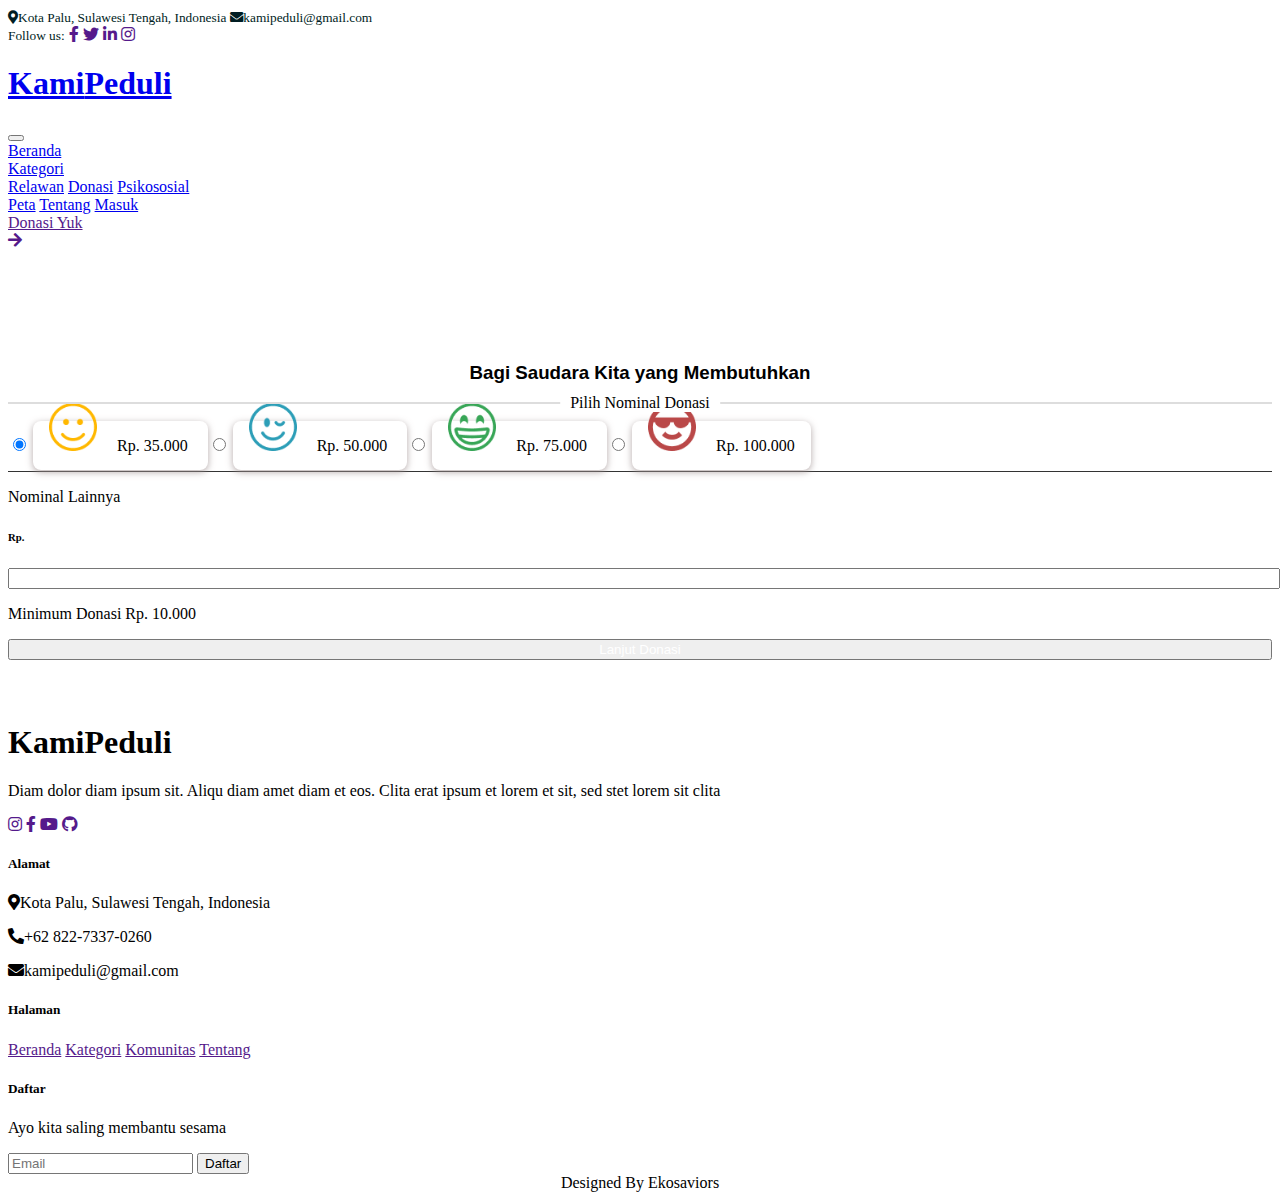
==== donasi.html @ a2a3ea7c "Add files via upload" ====
<!DOCTYPE html>
<html lang="en">
<head>
    <meta charset="UTF-8">
    <meta name="viewport" content="width=device-width, initial-scale=1.0">
    <title>Donasi</title>

    <!-- Favicon -->
    <link href="img/favicon.ico" rel="icon">

    <!-- Google Web Fonts -->
    <link rel="preconnect" href="https://fonts.googleapis.com">
    <link rel="preconnect" href="https://fonts.gstatic.com" crossorigin>
    <link href="https://fonts.googleapis.com/css2?family=Inter:wght@400;500;600&family=Saira:wght@500;600;700&display=swap" rel="stylesheet"> 

    <!-- Icon Font Stylesheet -->
    <link href="https://cdnjs.cloudflare.com/ajax/libs/font-awesome/5.10.0/css/all.min.css" rel="stylesheet">
    <link href="https://cdn.jsdelivr.net/npm/bootstrap-icons@1.4.1/font/bootstrap-icons.css" rel="stylesheet">

    <!-- Libraries Stylesheet -->
    <link href="lib/animate/animate.min.css" rel="stylesheet">
    <link href="lib/owlcarousel/assets/owl.carousel.min.css" rel="stylesheet">

    <!-- Customized Bootstrap Stylesheet -->
    <link href="css/bootstrap.min.css" rel="stylesheet">

    <link rel="stylesheet" href="css/style.css">
    <!-- Template Stylesheet -->
    <link href="css/donasi.css" rel="stylesheet">

    <!-- <link rel="stylesheet" href="css/donasi.css"> -->
</head>
<body>
    <!-- Navbar Start -->
    <div class="container-fluid fixed-top px-0 wow fadeIn"  style="color: #001D23;">
        <div class="top-bar text-white-50 row gx-0 align-items-center d-none d-lg-flex">
            <div class="col-lg-6 px-5 text-start">
                <small><i class="fa fa-map-marker-alt me-2"></i>Kota Palu, Sulawesi Tengah, Indonesia</small>
                <small class="ms-4"><i class="fa fa-envelope me-2"></i>kamipeduli@gmail.com</small>
            </div>
            <div class="col-lg-6 px-5 text-end">
                <small>Follow us:</small>
                <a class="text-white-50 ms-3" href=""><i class="fab fa-facebook-f"></i></a>
                <a class="text-white-50 ms-3" href=""><i class="fab fa-twitter"></i></a>
                <a class="text-white-50 ms-3" href=""><i class="fab fa-linkedin-in"></i></a>
                <a class="text-white-50 ms-3" href=""><i class="fab fa-instagram"></i></a>
            </div>
        </div>

        <nav class="navbar navbar-expand-lg navbar-dark py-lg-0 px-lg-5 wow fadeIn" data-wow-delay="0.1s">
            <a href="index.html" class="navbar-brand ms-4 ms-lg-0">
                <h1 class="text-white" >Kami<span class="fw-bold text-primary m-0">Peduli</span></h1>
            </a>
            <button type="button" class="navbar-toggler me-4" data-bs-toggle="collapse" data-bs-target="#navbarCollapse">
                <span class="navbar-toggler-icon"></span>
            </button>
            <div class="collapse navbar-collapse" id="navbarCollapse">
                <div class="navbar-nav ms-auto p-4 p-lg-0">
                    <a href="index.html" class="nav-item nav-link">Beranda</a>
                    <div class="nav-item dropdown">
                        <a href="#" class="nav-link active dropdown-toggle" class="nav-item nav-link active" data-bs-toggle="dropdown">Kategori</a>
                        <div class="dropdown-menu m-0">
                            <a href="relawan.html" class="dropdown-item">Relawan</a>
                            <a href="donasi.html" class="dropdown-item">Donasi</a>
                            <a href="psikososial.html" class="dropdown-item">Psikososial</a>
                        </div>
                    </div>
                    <a href="peta.html" class="nav-item nav-link">Peta</a>
                    <a href="tentang.html" class="nav-item nav-link">Tentang</a>
                    <a href="login.html" class="nav-item nav-link">Masuk</a>
                    
                </div>
                <div class="d-none d-lg-flex ms-2">
                    <a class="btn btn-outline-primary py-2 px-3" href="">
                        Donasi Yuk
                        <div class="d-inline-flex btn-sm-square bg-white text-primary rounded-circle ms-2">
                            <i class="fa fa-arrow-right"></i>
                        </div>
                    </a>
                </div>
            </div>
        </nav>
    </div>
    <!-- Navbar End -->


    <div class="tentang">
    </div>
    
    <section class="my-6 wow fadeIn" id="donasi" data-wow-delay="0.1s">
        <center>
            <h3>Bagi Saudara Kita yang Membutuhkan</h3>
        </center>
        <div class="container py-5">
            <div class="row d-flex justify-content-center">
                <div class="col-md-8">
              <div class="card rounded-3">
                <div class="card-body mx-1 my-2">
                    <div style="position: relative;">
                        <div class="line"></div>
                        <div class="text-muted centered-text">Pilih Nominal Donasi</div>
                    </div>
                    <div class="pt-3">
                        <div class="btn-group-vertical w-100" role="group" aria-label="Vertical radio toggle button group">
                            <input type="radio" class="btn-check" name="vbtn-radio" id="vbtn-radio1" autocomplete="off" checked>
                            <label class="btn" for="vbtn-radio1" onclick="tampilkanAngka(35000)">
                                <img src="img/emote1.png" style="width: 3rem; padding-right: 1rem;">
                                Rp. 35.000
                            </label>
                    
                            <input type="radio" class="btn-check" name="vbtn-radio" id="vbtn-radio2" autocomplete="off">
                            <label class="btn" for="vbtn-radio2" onclick="tampilkanAngka(50000)">
                                <img src="img/emote2.png" style="width: 3rem; padding-right: 1rem;">
                                Rp. 50.000
                            </label>
                    
                            <input type="radio" class="btn-check" name="vbtn-radio" id="vbtn-radio3" autocomplete="off">
                            <label class="btn" for="vbtn-radio3" onclick="tampilkanAngka(75000)">
                                <img src="img/emote3.png" style="width: 3rem; padding-right: 1rem;">
                                Rp. 75.000
                            </label>
                    
                            <input type="radio" class="btn-check" name="vbtn-radio" id="vbtn-radio4" autocomplete="off">
                            <label class="btn" for="vbtn-radio4" onclick="tampilkanAngka(100000)">
                                <img src="img/emote4.png" style="width: 3rem; padding-right: 1rem;">
                                Rp. 100.000
                            </label>
                        </div>
                        <hr>
                        <div class="d-flex flex-column py-4">
                            <p class="mb-1 small">Nominal Lainnya</p>
                            <div class="d-flex flex-row align-items-center">
                                <h6 class="mb-0 pe-1">Rp.</h6>
                                <input type="text" class="form-control form-control-sm" id="numberExample" style="width: 100%;" />
                            </div>
                        </div>
                    </div>
                    <p class="small" style="">Minimum Donasi Rp. 10.000</p>
                    <a href="lanjut_donasi.html">
                        <button type="button" class="btn btn-primary btn-lg" style="width: 100%; color: #fff;">Lanjut Donasi</button>
                    </a>
                </div>
              </div>
            </div>
          </div>
        </div>
      </section>

    <!-- footer -->
    <div class="container-fluid bg-dark text-white-50 footer mt-5 pt-5 wow fadeIn" data-wow-delay="0.1s">
        <div class="container py-5">
            <div class="row g-5">
                <div class="col-lg-3 col-md-6">
                    <h1 class="text-white">Kami<span class="fw-bold text-primary mb-4">Peduli</span></h1>
                    <p>Diam dolor diam ipsum sit. Aliqu diam amet diam et eos. Clita erat ipsum et lorem et sit, sed stet lorem sit clita</p>
                    <div class="d-flex pt-2">
                        <a class="btn btn-square me-1" href=""><i class="fab fa-instagram"></i></a>
                        <a class="btn btn-square me-1" href=""><i class="fab fa-facebook-f"></i></a>
                        <a class="btn btn-square me-1" href=""><i class="fab fa-youtube"></i></a>
                        <a class="btn btn-square me-0" href=""><i class="fab fa-github"></i></a>
                    </div>
                </div>
                <div class="col-lg-3 col-md-6">
                    <h5 class="text-light mb-4">Alamat</h5>
                    <p><i class="fa fa-map-marker-alt me-3"></i>Kota Palu, Sulawesi Tengah, Indonesia</p>
                    <p><i class="fa fa-phone-alt me-3"></i>+62 822-7337-0260</p>
                    <p><i class="fa fa-envelope me-3"></i>kamipeduli@gmail.com</p>
                </div>
                <div class="col-lg-3 col-md-6">
                    <h5 class="text-light mb-4">Halaman</h5>
                    <a class="btn btn-link" href="">Beranda</a>
                    <a class="btn btn-link" href="">Kategori</a>
                    <a class="btn btn-link" href="">Komunitas</a>
                    <a class="btn btn-link" href="">Tentang</a>
                </div>
                <div class="col-lg-3 col-md-6">
                    <h5 class="text-light m-4">Daftar</h5>
                    <p>Ayo kita saling membantu sesama</p>
                    <div class="position-relative mx-auto" style="max-width: 400px;">
                        <input class="form-control bg-transparent w-100 py-3 ps-4 pe-5" type="text" placeholder="Email">
                        <button type="button" class="btn btn-primary py-2 position-absolute top-0 end-0 mt-2 me-2">Daftar</button>
                    </div>
                </div>
            </div>
        </div>
        <div class="container-fluid copyright">
            <div class="container">
                <div class="row">
                    <div class="col-md-6 text-center text-md-start mb-3 mb-md-0">
                       
                    </div>
                    <center>
                    <div class=" text-center ">
                        Designed By <a>Ekosaviors</a>
                    </div></center>
                </div>
            </div>
        </div>
    </div>
    <!-- Footer End -->
    

    <script src="https://code.jquery.com/jquery-3.4.1.min.js"></script>
    <script src="https://cdn.jsdelivr.net/npm/bootstrap@5.0.0/dist/js/bootstrap.bundle.min.js"></script>
    <script src="lib/wow/wow.min.js"></script>
    <script src="lib/easing/easing.min.js"></script>
    <script src="lib/waypoints/waypoints.min.js"></script>
    <script src="lib/owlcarousel/owl.carousel.min.js"></script>
    <script src="lib/parallax/parallax.min.js"></script>
    <script src="js/donasi.js"></script>
    <script src="js/main.js"></script>
</body>
</html>
---- css/donasi.css ----
.my-6{
    margin: 4rem auto;
}

.my-6 h3{
    padding-top: 3rem;
    font-family: "Ubuntu-Bold", Helvetica;
}

.line {
    width: 100%;
    border-top: 2px solid #DDDDDD;
    position: absolute;
    top: 50%;
    transform: translateY(-50%);
}

.centered-text {
    position: absolute;
    top: 50%;
    left: 50%;
    transform: translate(-50%, -50%);
    background-color: #fff;
    padding: 0 10px;
}

#donasi label{
    border-color: #DDDDDD;
    border-radius: 8px;
    margin: 0.5rem 0;
    padding: 1rem;
    box-shadow: 0px 2px 7px rgba(162, 149, 149, 0.8);
}

#donasi hr {
    margin: 1rem 0 0 0;
    border: none;
    height: 1px;
    color: #000000; 
    background-color: #333;
}
---- css/donasi.css ----
.my-6{
    margin: 4rem auto;
}

.my-6 h3{
    padding-top: 3rem;
    font-family: "Ubuntu-Bold", Helvetica;
}

.line {
    width: 100%;
    border-top: 2px solid #DDDDDD;
    position: absolute;
    top: 50%;
    transform: translateY(-50%);
}

.centered-text {
    position: absolute;
    top: 50%;
    left: 50%;
    transform: translate(-50%, -50%);
    background-color: #fff;
    padding: 0 10px;
}

#donasi label{
    border-color: #DDDDDD;
    border-radius: 8px;
    margin: 0.5rem 0;
    padding: 1rem;
    box-shadow: 0px 2px 7px rgba(162, 149, 149, 0.8);
}

#donasi hr {
    margin: 1rem 0 0 0;
    border: none;
    height: 1px;
    color: #000000; 
    background-color: #333;
}
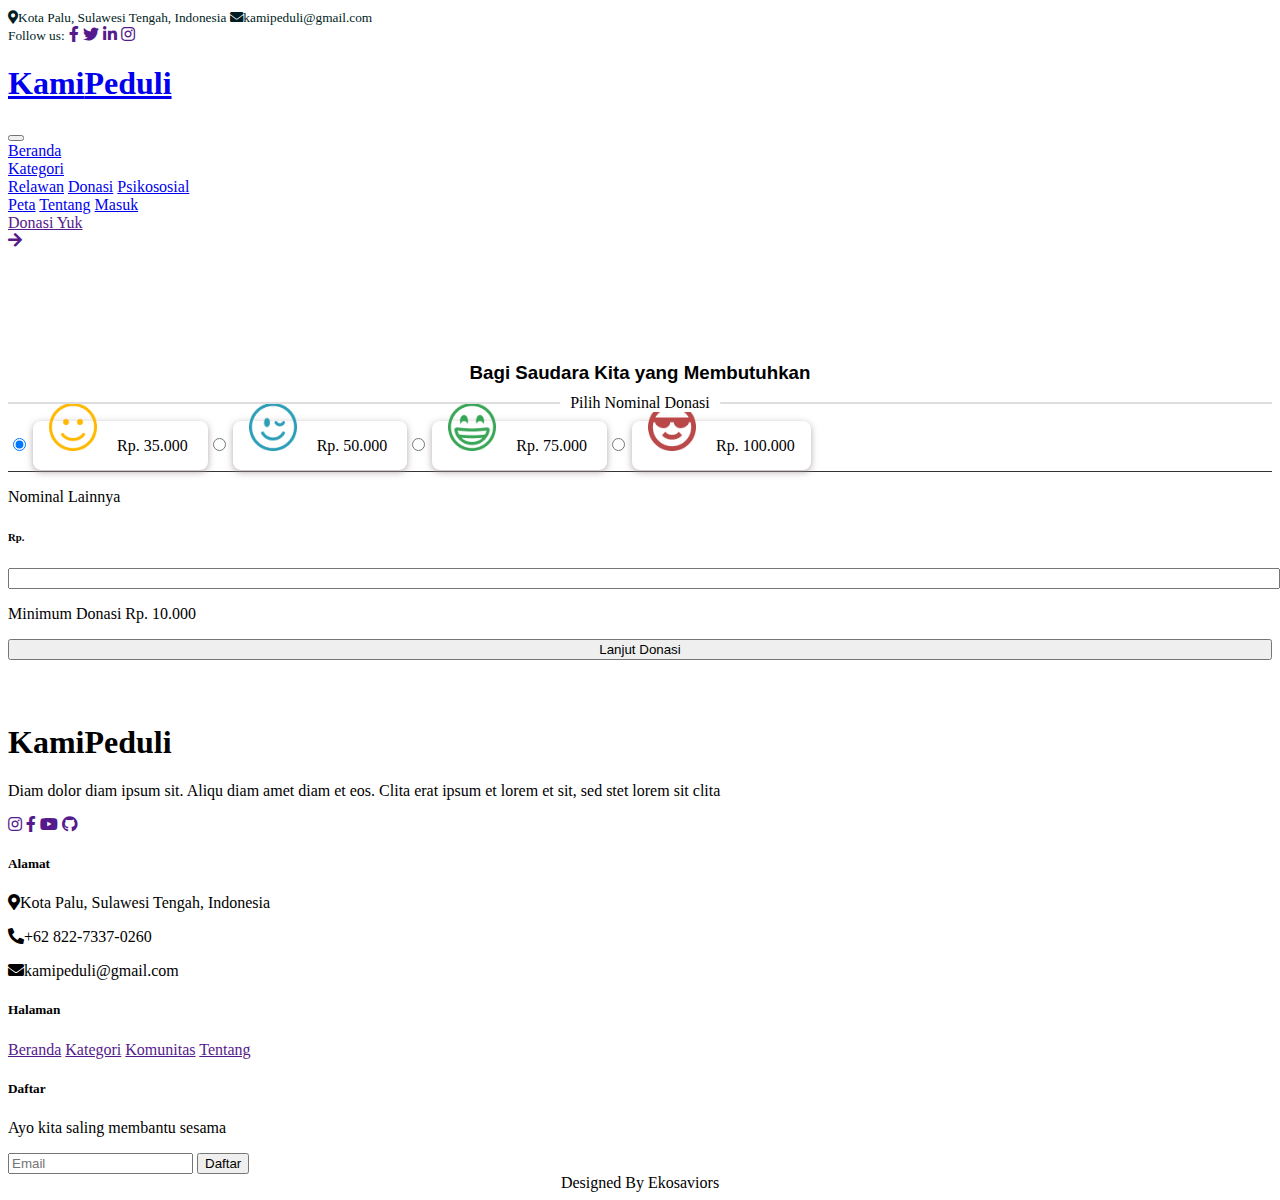
==== commit 619e3f7c: "Add files via upload" ====
--- a/donasi.html
+++ b/donasi.html
@@ -137,7 +137,7 @@
                     </div>
                     <p class="small" style="">Minimum Donasi Rp. 10.000</p>
                     <a href="lanjut_donasi.html">
-                        <button type="button" class="btn btn-primary btn-lg" style="width: 100%; color: #fff;">Lanjut Donasi</button>
+                        <button type="button" class="btn btn-primary btn-lg" style="width: 100%; ">Lanjut Donasi</button>
                     </a>
                 </div>
               </div>
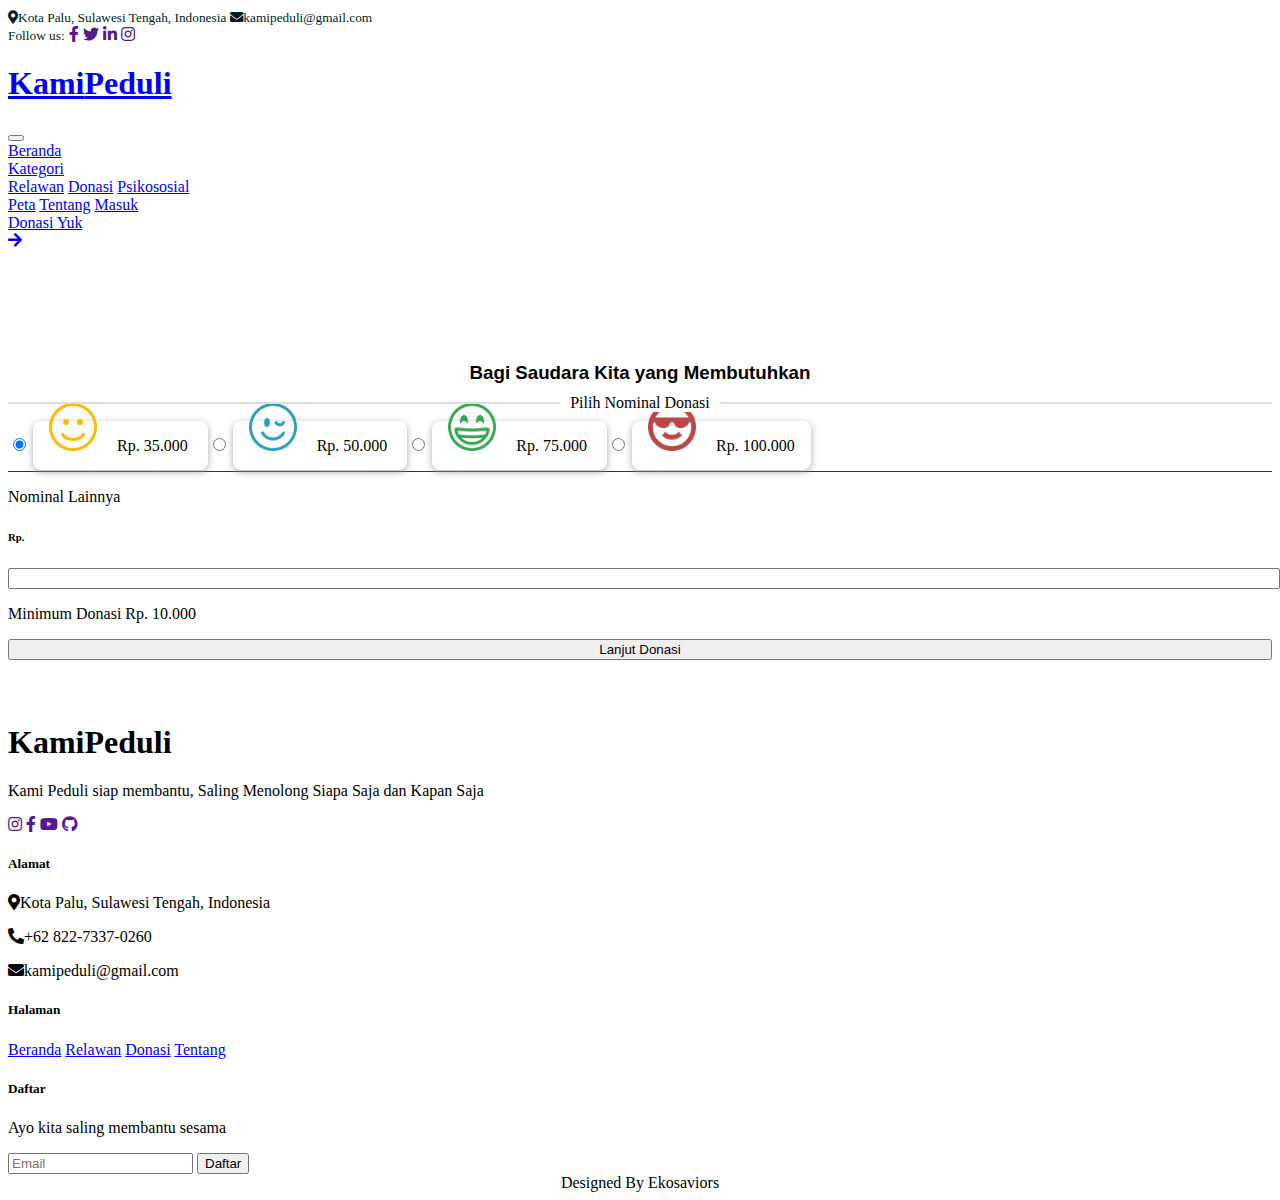
==== commit babb7eea: "Add files via upload" ====
--- a/donasi.html
+++ b/donasi.html
@@ -61,7 +61,7 @@
                         <a href="#" class="nav-link active dropdown-toggle" class="nav-item nav-link active" data-bs-toggle="dropdown">Kategori</a>
                         <div class="dropdown-menu m-0">
                             <a href="relawan.html" class="dropdown-item">Relawan</a>
-                            <a href="donasi.html" class="dropdown-item">Donasi</a>
+                            <a href="info_donasi.html" class="dropdown-item">Donasi</a>
                             <a href="psikososial.html" class="dropdown-item">Psikososial</a>
                         </div>
                     </div>
@@ -71,7 +71,7 @@
                     
                 </div>
                 <div class="d-none d-lg-flex ms-2">
-                    <a class="btn btn-outline-primary py-2 px-3" href="">
+                    <a class="btn btn-outline-primary py-2 px-3" href="info_donasi.html">
                         Donasi Yuk
                         <div class="d-inline-flex btn-sm-square bg-white text-primary rounded-circle ms-2">
                             <i class="fa fa-arrow-right"></i>
@@ -135,7 +135,7 @@
                             </div>
                         </div>
                     </div>
-                    <p class="small" style="">Minimum Donasi Rp. 10.000</p>
+                    <p class="small" >Minimum Donasi Rp. 10.000</p>
                     <a href="lanjut_donasi.html">
                         <button type="button" class="btn btn-primary btn-lg" style="width: 100%; ">Lanjut Donasi</button>
                     </a>
@@ -152,7 +152,7 @@
             <div class="row g-5">
                 <div class="col-lg-3 col-md-6">
                     <h1 class="text-white">Kami<span class="fw-bold text-primary mb-4">Peduli</span></h1>
-                    <p>Diam dolor diam ipsum sit. Aliqu diam amet diam et eos. Clita erat ipsum et lorem et sit, sed stet lorem sit clita</p>
+                    <p>Kami Peduli siap membantu, Saling Menolong Siapa Saja dan Kapan Saja</p>
                     <div class="d-flex pt-2">
                         <a class="btn btn-square me-1" href=""><i class="fab fa-instagram"></i></a>
                         <a class="btn btn-square me-1" href=""><i class="fab fa-facebook-f"></i></a>
@@ -168,10 +168,10 @@
                 </div>
                 <div class="col-lg-3 col-md-6">
                     <h5 class="text-light mb-4">Halaman</h5>
-                    <a class="btn btn-link" href="">Beranda</a>
-                    <a class="btn btn-link" href="">Kategori</a>
-                    <a class="btn btn-link" href="">Komunitas</a>
-                    <a class="btn btn-link" href="">Tentang</a>
+                    <a class="btn btn-link" href="index.html">Beranda</a>
+                    <a class="btn btn-link" href="relawan.html">Relawan</a>
+                    <a class="btn btn-link" href="info_donasi.html">Donasi</a>
+                    <a class="btn btn-link" href="tentang.html">Tentang</a>
                 </div>
                 <div class="col-lg-3 col-md-6">
                     <h5 class="text-light m-4">Daftar</h5>
@@ -197,6 +197,8 @@
             </div>
         </div>
     </div>
+
+
     <!-- Footer End -->
     
 
